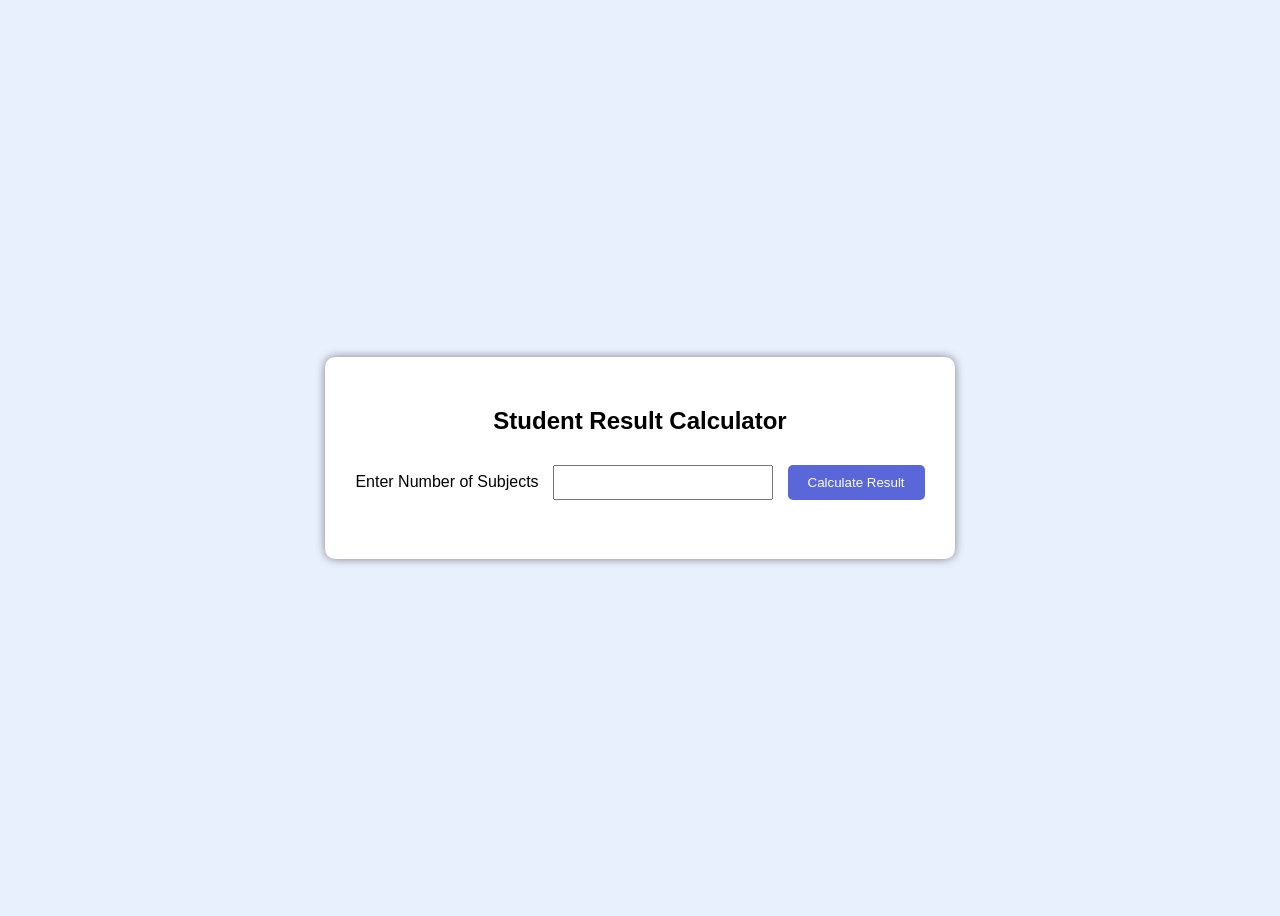
==== experiment 4/index.html @ 7468f117 "experiment 4" ====
<!DOCTYPE html>
<html>
<head>
    <title>Student Result Calculator</title>
    <link rel="stylesheet" href="index.css">
</head>

<body>

<div class="container">
    <h2>Student Result Calculator</h2>

    <label>Enter Number of Subjects</label>
    <input type="number" id="subjects">

    <button onclick="calculateResult()">Calculate Result</button>

    <h3 id="result"></h3>
</div>

<script src="index.js"></script>

</body>
</html>
---- experiment 4/index.css ----
body{
    font-family: Arial;
    background:#e8f0fe;
    display:flex;
    justify-content:center;
    align-items:center;
    height:100vh;
}

.container{
    background:white;
    padding:30px;
    border-radius:10px;
    text-align:center;
    box-shadow:0 0 10px gray;
}

input{
    width:200px;
    padding:8px;
    margin:10px;
}

button{
    padding:10px 20px;
    background:#5a67d8;
    color:white;
    border:none;
    border-radius:5px;
}
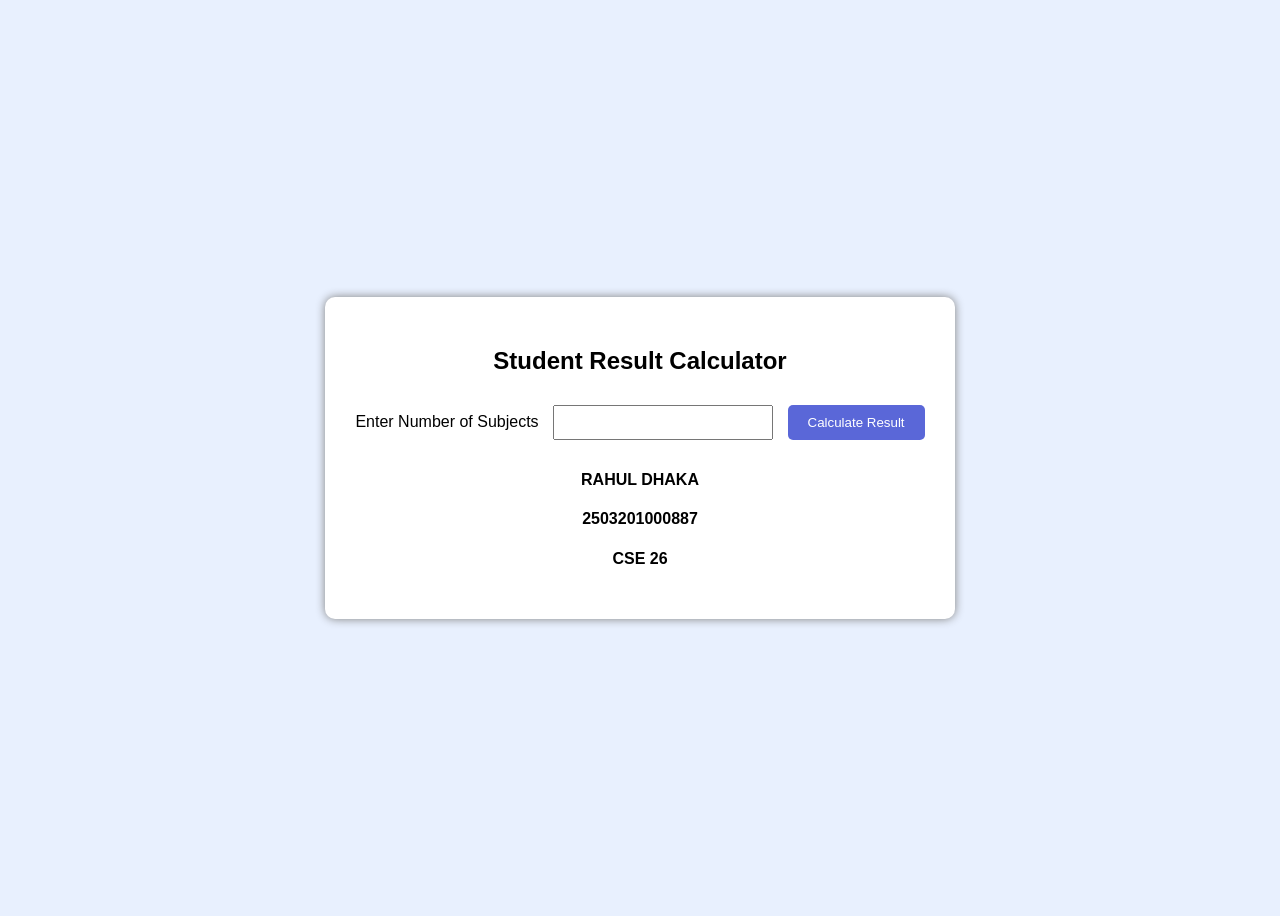
==== commit 07d15a9c: "exp 7" ====
--- a/experiment 4/index.html
+++ b/experiment 4/index.html
@@ -16,6 +16,9 @@
     <button onclick="calculateResult()">Calculate Result</button>
 
     <h3 id="result"></h3>
+    <h4>RAHUL DHAKA</h4>
+    <h4>2503201000887</h4>
+    <h4>CSE 26</h4>
 </div>
 
 <script src="index.js"></script>
